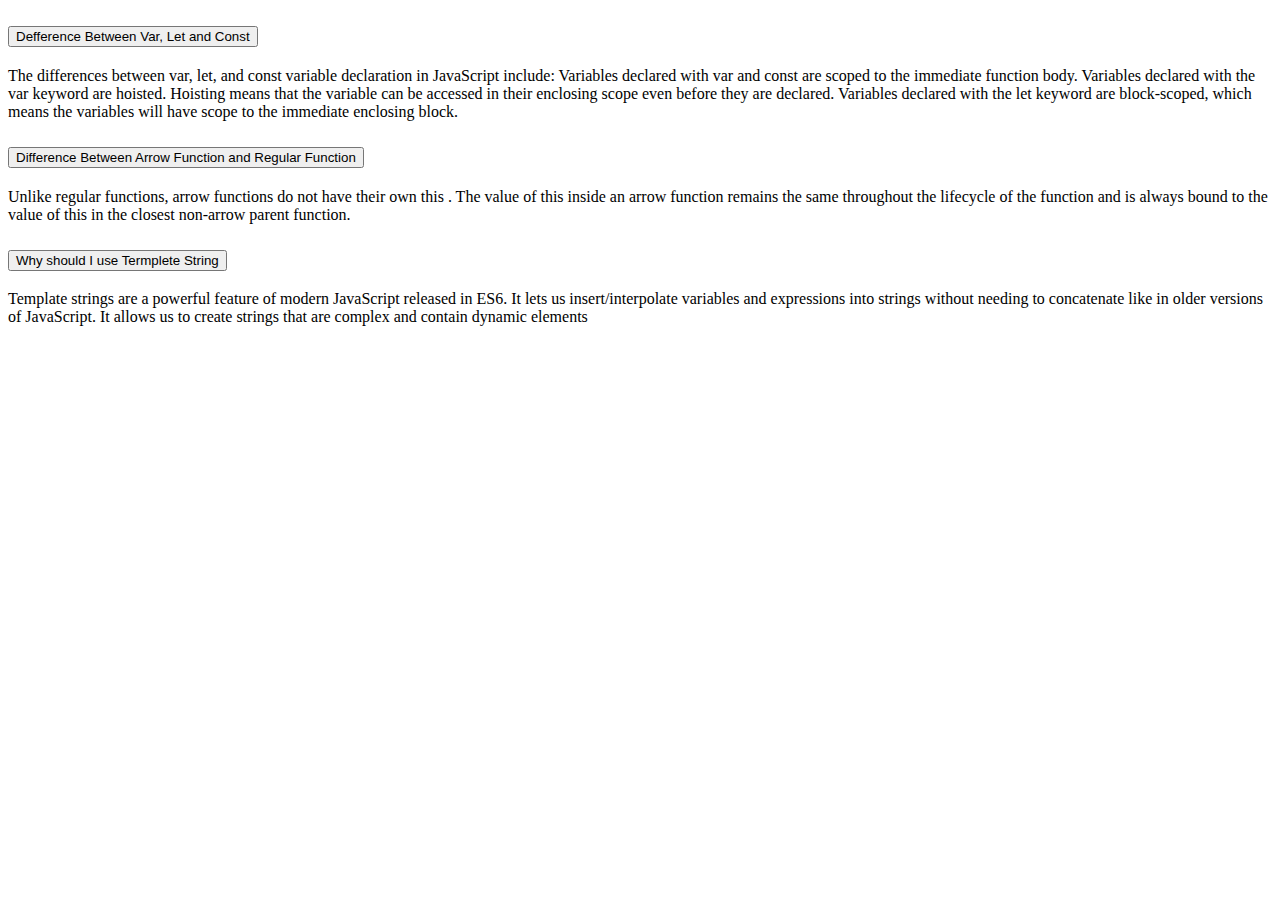
==== blog.html @ e9f15f0d "blog" ====
<!DOCTYPE html>
<html lang="en">

<head>
    <meta charset="UTF-8">
    <meta http-equiv="X-UA-Compatible" content="IE=edge">
    <meta name="viewport" content="width=device-width, initial-scale=1.0">
    <link href="https://fonts.googleapis.com/css2?family=Montserrat:wght@400;500;600;700;800;900&display=swap"
        rel="stylesheet">
    <link href="https://cdn.jsdelivr.net/npm/bootstrap@5.2.0/dist/css/bootstrap.min.css" rel="stylesheet"
        integrity="sha384-gH2yIJqKdNHPEq0n4Mqa/HGKIhSkIHeL5AyhkYV8i59U5AR6csBvApHHNl/vI1Bx" crossorigin="anonymous">
    <title>Blog</title>
</head>

<body class="container">
    <div class="w-50 mt-5 mx-auto pt-5 mt-5">
        <div class="accordion accordion-flush" id="accordionFlushExample">
            <div class="accordion-item">
                <h2 class="accordion-header" id="flush-headingOne">
                    <button class="accordion-button collapsed" type="button" data-bs-toggle="collapse"
                        data-bs-target="#flush-collapseOne" aria-expanded="false" aria-controls="flush-collapseOne">
                        Defference Between Var, Let and Const
                    </button>
                </h2>
                <div id="flush-collapseOne" class="accordion-collapse collapse" aria-labelledby="flush-headingOne"
                    data-bs-parent="#accordionFlushExample">
                    <div class="accordion-body">The differences between var, let, and const variable declaration in JavaScript include:
                        Variables declared with var and const are scoped to the immediate function body.
                        Variables declared with the var keyword are hoisted. Hoisting means that the variable can be accessed in their enclosing scope even before they are declared.
                        Variables declared with the let keyword are block-scoped, which means the variables will have scope to the immediate enclosing block.</div>
                </div>
            </div>
            <div class="accordion-item">
                <h2 class="accordion-header" id="flush-headingTwo">
                    <button class="accordion-button collapsed" type="button" data-bs-toggle="collapse"
                        data-bs-target="#flush-collapseTwo" aria-expanded="false" aria-controls="flush-collapseTwo">
                        Difference Between Arrow Function and Regular Function
                    </button>
                </h2>
                <div id="flush-collapseTwo" class="accordion-collapse collapse" aria-labelledby="flush-headingTwo"
                    data-bs-parent="#accordionFlushExample">
                    <div class="accordion-body">Unlike regular functions, arrow functions do not have their own this . The value of this inside an arrow function remains the same throughout the lifecycle of the function and is always bound to the value of this in the closest non-arrow parent function.</div>
                </div>
            </div>
            <div class="accordion-item">
                <h2 class="accordion-header" id="flush-headingThree">
                    <button class="accordion-button collapsed" type="button" data-bs-toggle="collapse"
                        data-bs-target="#flush-collapseThree" aria-expanded="false" aria-controls="flush-collapseThree">
                        Why should I use Termplete String
                    </button>
                </h2>
                <div id="flush-collapseThree" class="accordion-collapse collapse" aria-labelledby="flush-headingThree"
                    data-bs-parent="#accordionFlushExample">
                    <div class="accordion-body">Template strings are a powerful feature of modern JavaScript released in ES6. It lets us insert/interpolate variables and expressions into strings without needing to concatenate like in older versions of JavaScript. It allows us to create strings that are complex and contain dynamic elements</div>
                </div>
            </div>
        </div>
    </div>

    <script src="https://cdn.jsdelivr.net/npm/bootstrap@5.2.0/dist/js/bootstrap.bundle.min.js"
        integrity="sha384-A3rJD856KowSb7dwlZdYEkO39Gagi7vIsF0jrRAoQmDKKtQBHUuLZ9AsSv4jD4Xa" crossorigin="anonymous">
    </script>

</body>

</html>
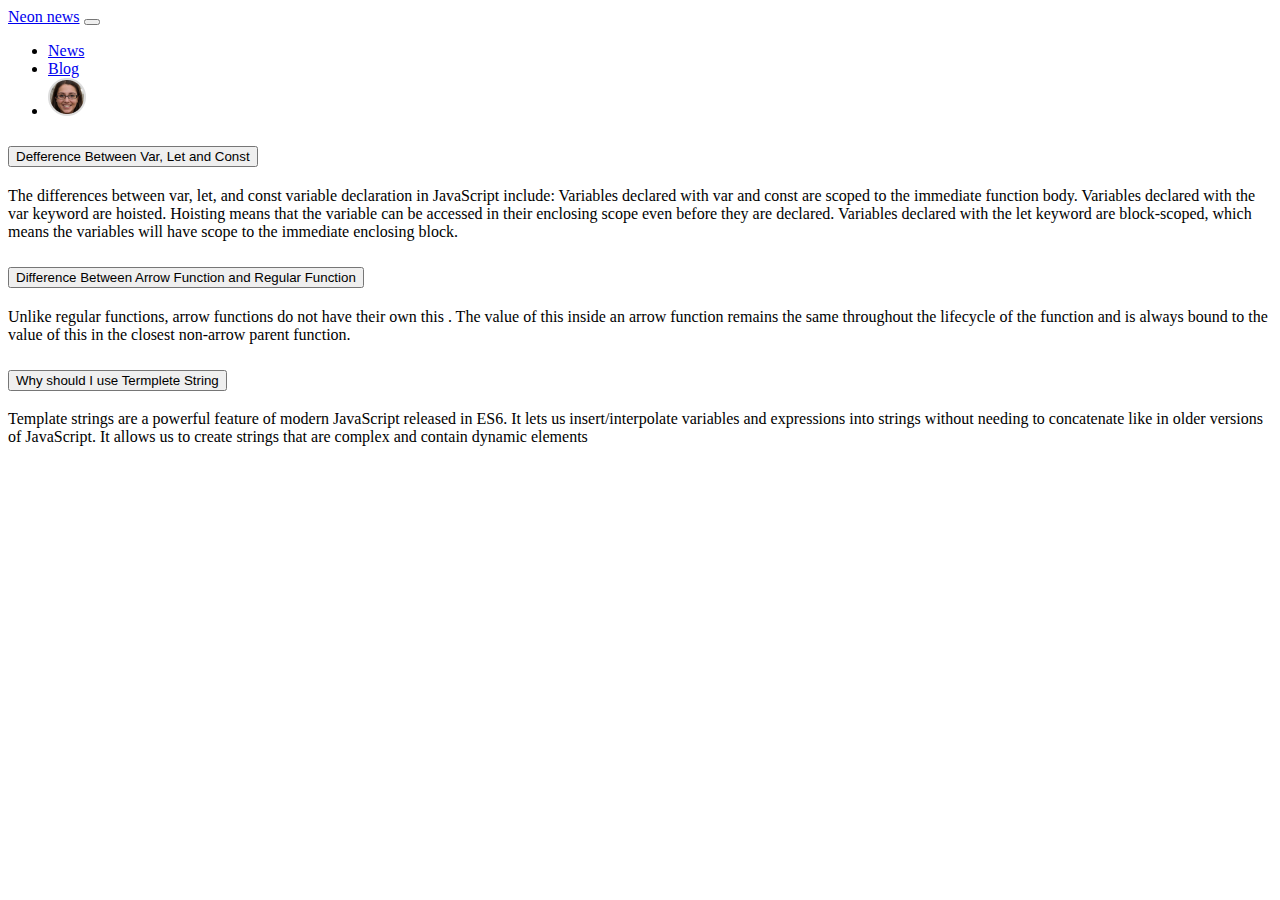
==== commit 96852b5a: "news part" ====
--- a/blog.html
+++ b/blog.html
@@ -13,6 +13,29 @@
 </head>
 
 <body class="container">
+    <header class="container mx-auto">
+        <nav class="navbar navbar-expand-lg">
+            <div class="container-fluid">
+                <a class="navbar-brand text-secondary fs-1" href="#">Neon news</a>
+                <button class="navbar-toggler" type="button" data-bs-toggle="collapse"
+                    data-bs-target="#navbarSupportedContent" aria-controls="navbarSupportedContent"
+                    aria-expanded="false" aria-label="Toggle navigation">
+                    <span class="navbar-toggler-icon"></span>
+                </button>
+            </div>
+            <div class="collapse navbar-collapse" id="navbarSupportedContent">
+                <ul class="navbar-nav me-auto mb-2 mb-lg-0 align-items-center">
+                    <li class="nav-item mx-2">
+                        <a class="nav-link active text-secondary fs-4" aria-current="page" href="index.html">News</a>
+                    </li>
+                    <li class="nav-item mx-2">
+                        <a class="nav-link text-secondary fs-4" href="blog.html">Blog</a>
+                    </li>
+                    <li><a href="#"><img src="Avatar.png"></a></li>
+                </ul>
+            </div>
+        </nav>
+    </header>
     <div class="w-50 mt-5 mx-auto pt-5 mt-5">
         <div class="accordion accordion-flush" id="accordionFlushExample">
             <div class="accordion-item">
